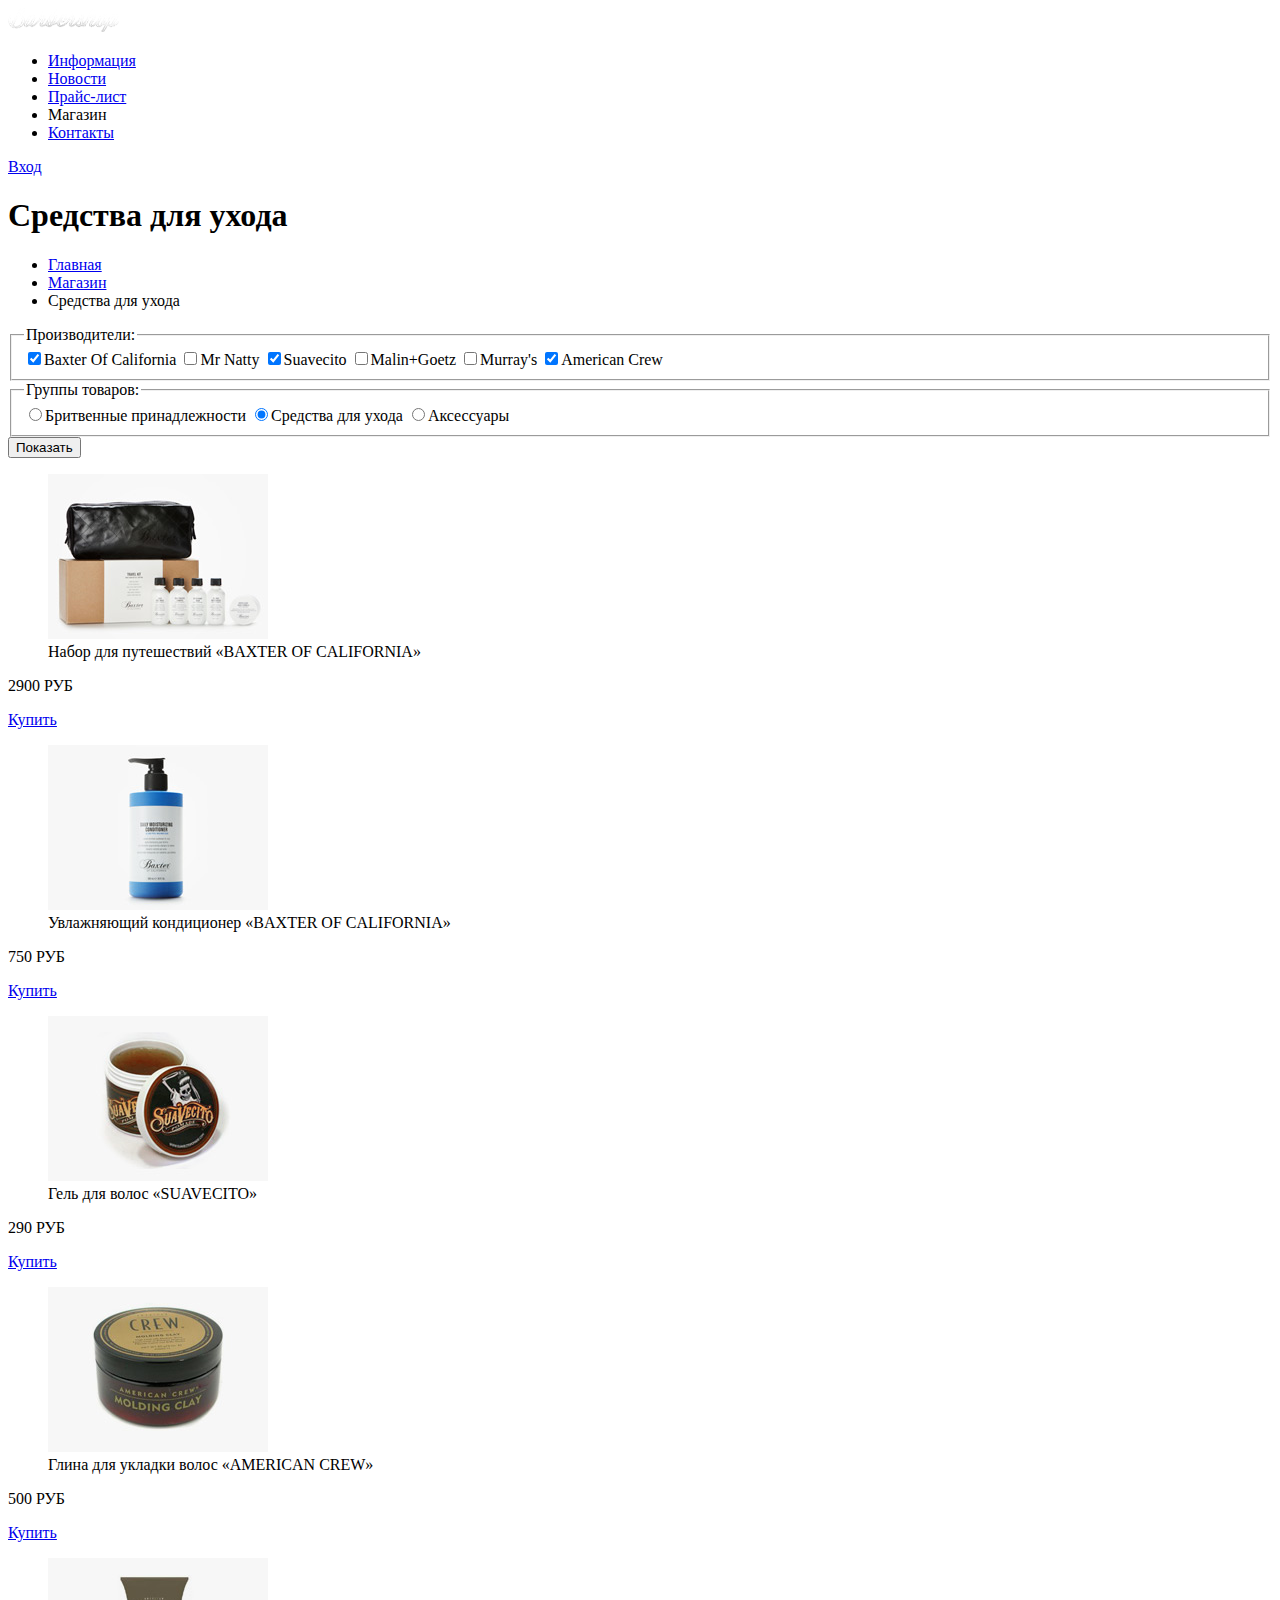
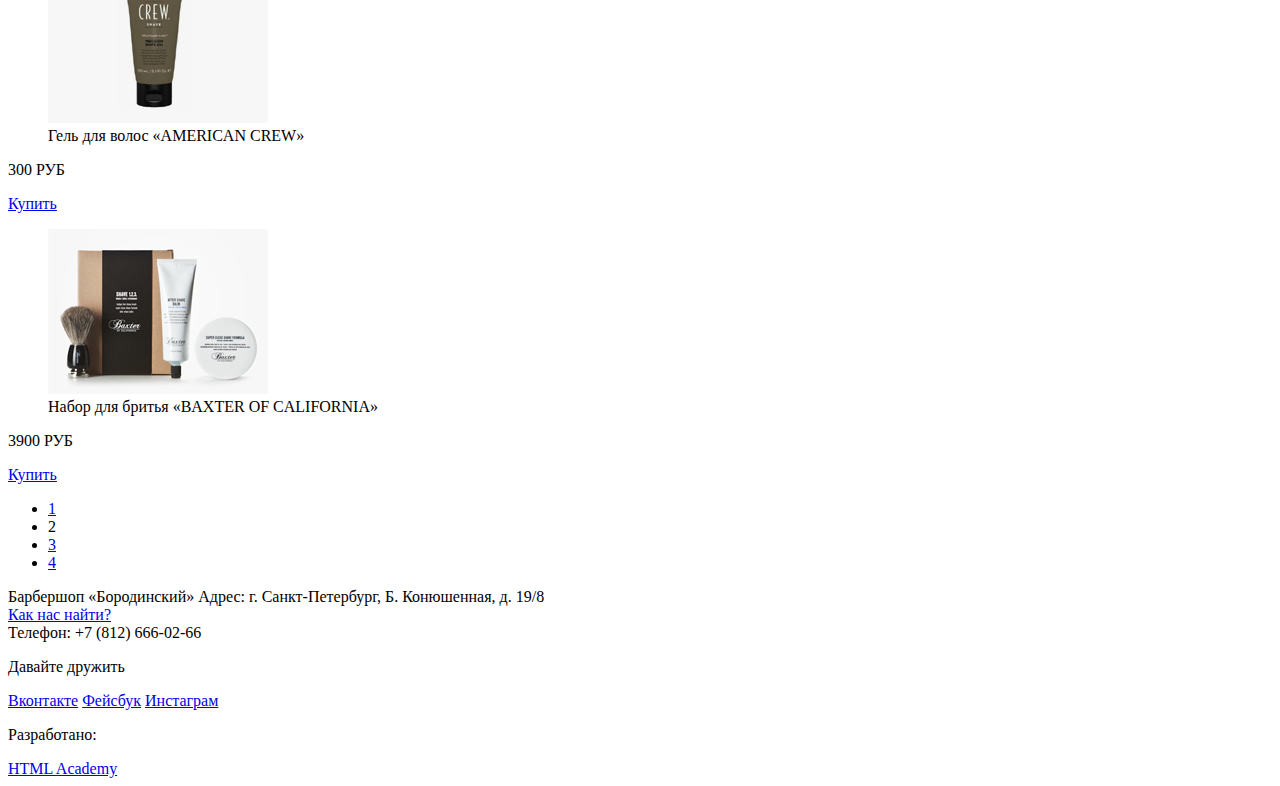
==== catalog.html @ dd495186 "add images" ====
<!DOCTYPE html>
<html lang="ru">
  <head>
    <meta charset="utf-8">
    <title>Барбершоп «Бородинский»</title>
    <link rel="stylesheet" href="css/normalize.css">
    <link rel="stylesheet" href="css/style.css">
  </head>
  <body>
    <header class="main-header">
      <div class="container">
        <a href="index.html" class="main-header-logo"><img src="img/logo.png" alt="Барбершоп «Бородинский»" width="111" height="24"></a>

        <nav class="main-navigation">
          <ul>
            <li><a href="#">Информация</a></li>
            <li><a href="#">Новости</a></li>
            <li><a href="pricelist.html">Прайс-лист</a></li>
            <li class="active">Магазин</li>
            <li><a href="#">Контакты</a></li>
          </ul>
        </nav>

        <div class="user-block">
          <a href="#" class="login">Вход</a>
        </div>
      </div>
    </header>

    <main class="catalog">
      <div class="container">
        <h1 class="page-title">Средства для ухода</h1>

        <nav class="breadcrumbs">
          <ul>
            <li><a href="#">Главная</a></li>
            <li><a href="#">Магазин</a></li>
            <li class="active">Средства для ухода</li>
          </ul>
        </nav>

        <aside class="catalog-filters">
          <form class="filters-form" method="post" action="https://echo.htmlacademy.ru">
            <fieldset class="filters-form-manufacturer">
              <legend>Производители:</legend>
              <label><input type="checkbox" name="manufacturer" value="1" checked>Baxter Of California</label>
              <label><input type="checkbox" name="manufacturer" value="2">Mr Natty</label>
              <label><input type="checkbox" name="manufacturer" value="3" checked>Suavecito</label>
              <label><input type="checkbox" name="manufacturer" value="4">Malin+Goetz</label>
              <label><input type="checkbox" name="manufacturer" value="5">Murray's</label>
              <label><input type="checkbox" name="manufacturer" value="6" checked>American Crew</label>
            </fieldset>

            <fieldset class="filters-form-product_group">
              <legend>Группы товаров:</legend>          
              <label><input type="radio" name="product_group" value="1">Бритвенные принадлежности</label>
              <label><input type="radio" name="product_group" value="2" checked>Средства для ухода</label>
              <label><input type="radio" name="product_group" value="3">Аксессуары</label>
            </fieldset>
            <button type="submit" class="btn filters-submit">Показать</button>
          </form>
        </aside>

        <div class="catalog-items">
          <article class="catalog-item">
            <figure class="item-image">
              <a href="item.html"><img src="img/catalog/item-1.jpg" width="220" height="165" alt="Набор для путешествий «BAXTER OF CALIFORNIA»"></a>
              <figcaption>Набор для путешествий «BAXTER OF CALIFORNIA»</figcaption>
            </figure>
            <div class="price_block">
              <p class="price">2900 РУБ</p>
              <a href="#" class="btn btn-buy">Купить</a>
            </div>
          </article>

          <article class="catalog-item">
            <figure class="item-image">
              <a href="#"><img src="img/catalog/item-2.jpg" width="220" height="165" alt="Увлажняющий кондиционер «BAXTER OF CALIFORNIA»"></a>
              <figcaption>Увлажняющий кондиционер «BAXTER OF CALIFORNIA»</figcaption>
            </figure>
            <div class="price_block">
              <p class="price">750 РУБ</p>
              <a href="#" class="btn btn-buy">Купить</a>
            </div>
          </article>

          <article class="catalog-item">
            <figure class="item-image">
              <a href="#"><img src="img/catalog/item-3.jpg" width="220" height="165" alt="Гель для волос «SUAVECITO»"></a>
              <figcaption>Гель для волос «SUAVECITO»</figcaption>
            </figure>
            <div class="price_block">
              <p class="price">290 РУБ</p>
              <a href="#" class="btn btn-buy">Купить</a>
            </div>
          </article>

          <article class="catalog-item">
            <figure class="item-image">
              <a href="#"><img src="img/catalog/item-4.jpg" width="220" height="165" alt="Глина для укладки волос «AMERICAN CREW»"></a>
              <figcaption>Глина для укладки волос «AMERICAN CREW»</figcaption>
            </figure>
            <div class="price_block">
              <p class="price">500 РУБ</p>
              <a href="#" class="btn btn-buy">Купить</a>
            </div>
          </article>

          <article class="catalog-item">
            <figure class="item-image">
              <a href="#"><img src="img/catalog/item-5.jpg" width="220" height="165" alt="Гель для волос «AMERICAN CREW»"></a>
              <figcaption>Гель для волос «AMERICAN CREW»</figcaption>
            </figure>
            <div class="price_block">
              <p class="price">300 РУБ</p>
              <a href="#" class="btn btn-buy">Купить</a>
            </div>
          </article>

          <article class="catalog-item">
            <figure class="item-image">
              <a href="#"><img src="img/catalog/item-6.jpg" width="220" height="165" alt="Набор для бритья «BAXTER OF CALIFORNIA»"></a>
              <figcaption>Набор для бритья «BAXTER OF CALIFORNIA»</figcaption>
            </figure>
            <div class="price_block">
              <p class="price">3900 РУБ</p>
              <a href="#" class="btn btn-buy">Купить</a>
            </div>
          </article>

          <ul class="pagination">
            <li class="pagination-item"><a href="#">1</a></li>
            <li class="pagination-item active">2</li>
            <li class="pagination-item"><a href="#">3</a></li>
            <li class="pagination-item"><a href="#">4</a></li>
          </ul>
        </div>
      </div>
    </main>

    <footer class="main-footer">
      <div class="container">
        <section class="footer-contacts">
          Барбершоп «Бородинский»
          Адрес: г. Санкт-Петербург, Б. Конюшенная, д. 19/8<br>
          <a href="#">Как нас найти?</a><br>
          Телефон: +7 (812) 666-02-66
        </section>

        <section class="footer-social">
          <p>Давайте дружить</p>
          <a href="#" class="social-btn social-btn-vk">Вконтакте</a>
          <a href="#" class="social-btn social-btn-fb">Фейсбук</a>
          <a href="#" class="social-btn social-btn-inst">Инстаграм</a>
        </section>

        <section class="footer-copyright">
          <p>Разработано:</p>
          <a class="btn" href="https://htmlacademy.ru">HTML Academy</a>
        </section>
      </div>
    </footer>
  </body>
</html>
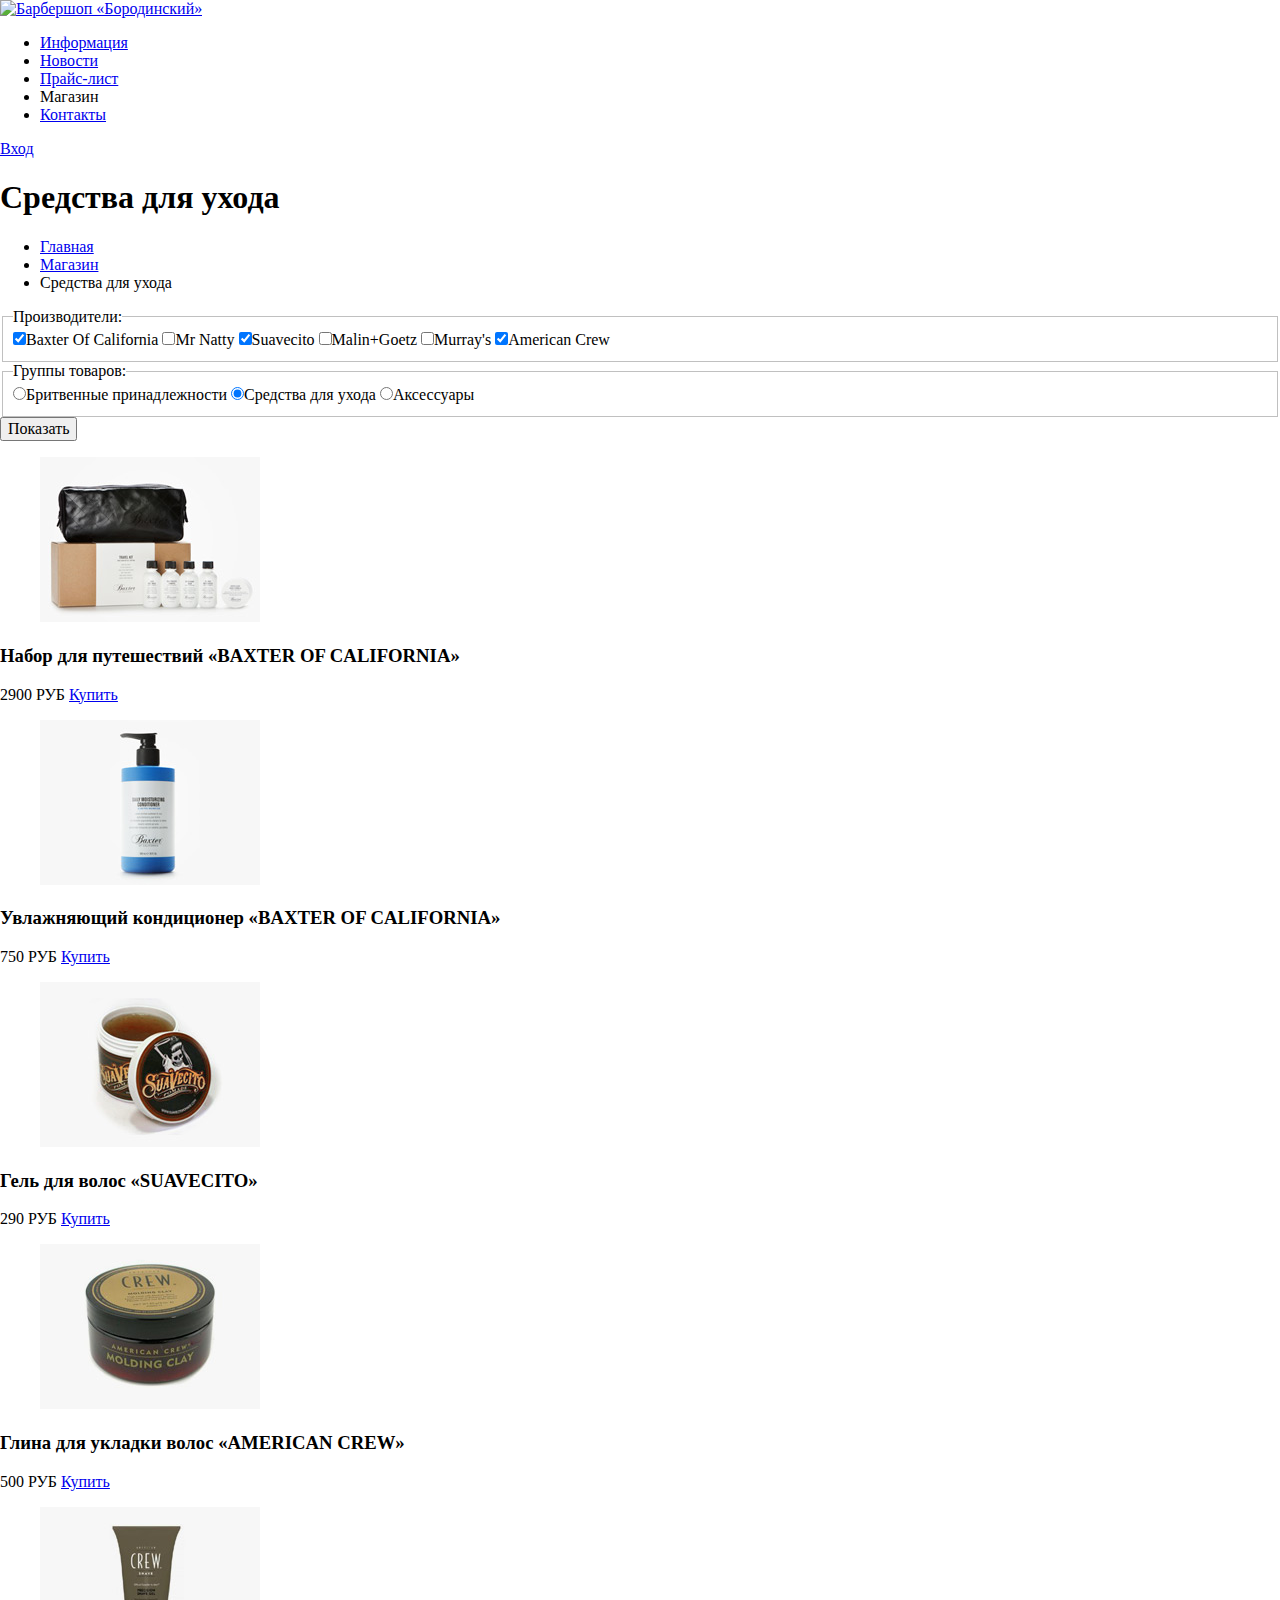
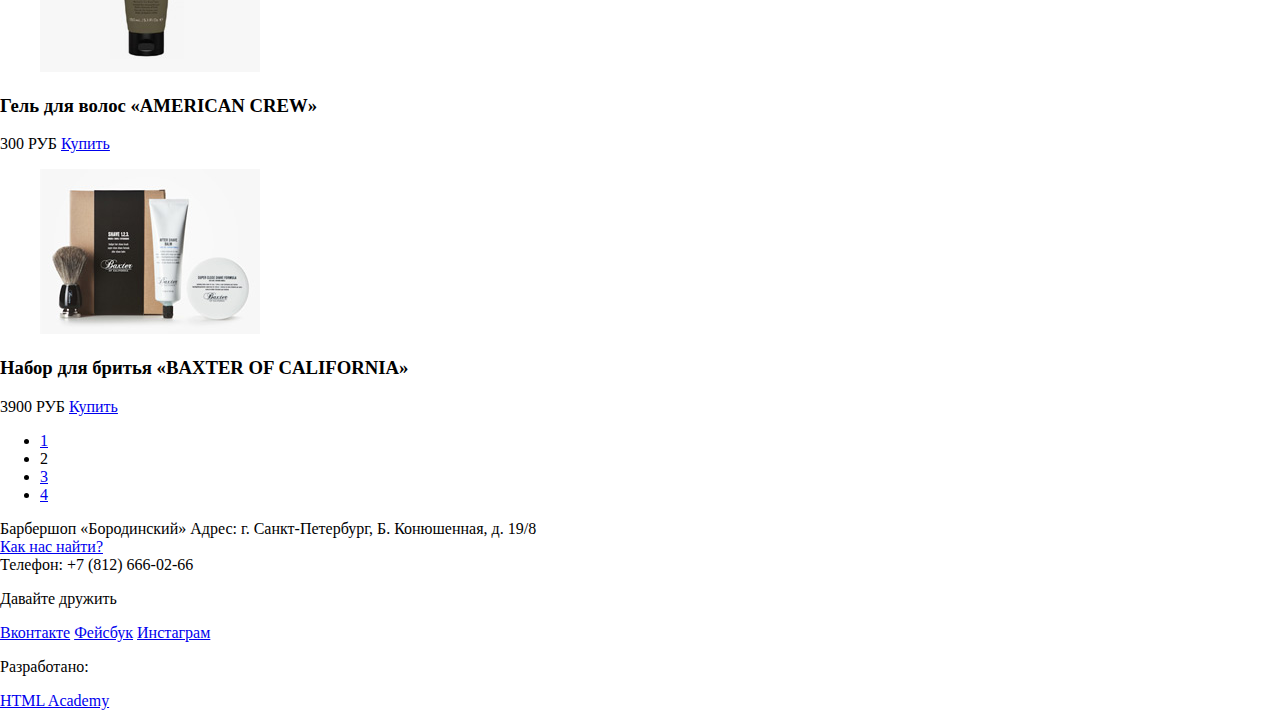
==== commit ae3c1f1d: "mentor instructions" ====
--- a/catalog.html
+++ b/catalog.html
@@ -6,124 +6,152 @@
     <link rel="stylesheet" href="css/normalize.css">
     <link rel="stylesheet" href="css/style.css">
   </head>
-  <body>
+  <body class="inner-page">
     <header class="main-header">
-      <div class="container">
-        <a href="index.html" class="main-header-logo"><img src="img/logo.png" alt="Барбершоп «Бородинский»" width="111" height="24"></a>
+      <div class="container clearfix">
+        <nav class="main-navigation">
+          <a class="logo-inner" href="index.html">
+            <img src="img/inner-logo.png" width="111" height="24" alt="Барбершоп «Бородинский»">
+          </a>
 
-        <nav class="main-navigation">
           <ul>
-            <li><a href="#">Информация</a></li>
-            <li><a href="#">Новости</a></li>
-            <li><a href="pricelist.html">Прайс-лист</a></li>
-            <li class="active">Магазин</li>
-            <li><a href="#">Контакты</a></li>
+            <li>
+              <a href="#">Информация</a>
+            </li>
+            <li>
+              <a href="#">Новости</a>
+            </li>
+            <li>
+              <a href="pricelist.html">Прайс-лист</a>
+            </li>
+            <li class="active">
+              <span>Магазин</span>
+            </li>
+            <li>
+              <a href="#">Контакты</a>
+            </li>
           </ul>
         </nav>
 
         <div class="user-block">
-          <a href="#" class="login">Вход</a>
+          <a class="login" href="#">Вход</a>
         </div>
       </div>
     </header>
 
     <main class="catalog">
-      <div class="container">
-        <h1 class="page-title">Средства для ухода</h1>
+      <div class="container clearfix">
+        <h1 class="inner-page-title">Средства для ухода</h1>
 
-        <nav class="breadcrumbs">
-          <ul>
-            <li><a href="#">Главная</a></li>
-            <li><a href="#">Магазин</a></li>
-            <li class="active">Средства для ухода</li>
-          </ul>
-        </nav>
+        <ul class="breadcrumbs">
+          <li>
+            <a href="#">Главная</a>
+          </li>
+          <li>
+            <a href="#">Магазин</a>
+          </li>
+          <li class="current">
+            <span>Средства для ухода
+          </li>
+        </ul>
 
-        <aside class="catalog-filters">
+        <div class="catalog-filters">
           <form class="filters-form" method="post" action="https://echo.htmlacademy.ru">
             <fieldset class="filters-form-manufacturer">
               <legend>Производители:</legend>
-              <label><input type="checkbox" name="manufacturer" value="1" checked>Baxter Of California</label>
-              <label><input type="checkbox" name="manufacturer" value="2">Mr Natty</label>
-              <label><input type="checkbox" name="manufacturer" value="3" checked>Suavecito</label>
-              <label><input type="checkbox" name="manufacturer" value="4">Malin+Goetz</label>
-              <label><input type="checkbox" name="manufacturer" value="5">Murray's</label>
-              <label><input type="checkbox" name="manufacturer" value="6" checked>American Crew</label>
+              <label><input type="checkbox" name="baxter" value="baxter" checked>Baxter Of California</label>
+              <label><input type="checkbox" name="mrnatty" value="mrnatty">Mr Natty</label>
+              <label><input type="checkbox" name="suavecito" value="suavecito" checked>Suavecito</label>
+              <label><input type="checkbox" name="malingoetz" value="malingoetz">Malin+Goetz</label>
+              <label><input type="checkbox" name="murrays" value="murrays">Murray's</label>
+              <label><input type="checkbox" name="americancrew" value="americancrew" checked>American Crew</label>
             </fieldset>
 
-            <fieldset class="filters-form-product_group">
+            <fieldset class="filters-form-group">
               <legend>Группы товаров:</legend>          
-              <label><input type="radio" name="product_group" value="1">Бритвенные принадлежности</label>
-              <label><input type="radio" name="product_group" value="2" checked>Средства для ухода</label>
-              <label><input type="radio" name="product_group" value="3">Аксессуары</label>
+              <label><input type="radio" name="group" value="shaving">Бритвенные принадлежности</label>
+              <label><input type="radio" name="group" value="care" checked>Средства для ухода</label>
+              <label><input type="radio" name="group" value="accessories">Аксессуары</label>
             </fieldset>
-            <button type="submit" class="btn filters-submit">Показать</button>
+            <button type="submit" class="btn filters-form-submit">Показать</button>
           </form>
-        </aside>
+        </div>
 
         <div class="catalog-items">
           <article class="catalog-item">
             <figure class="item-image">
-              <a href="item.html"><img src="img/catalog/item-1.jpg" width="220" height="165" alt="Набор для путешествий «BAXTER OF CALIFORNIA»"></a>
-              <figcaption>Набор для путешествий «BAXTER OF CALIFORNIA»</figcaption>
+              <a href="item.html">
+                <img src="img/catalog/item-1.jpg" width="220" height="165" alt="Набор для путешествий «BAXTER OF CALIFORNIA»">
+              </a>
             </figure>
-            <div class="price_block">
-              <p class="price">2900 РУБ</p>
+            <h3 class="item-title">Набор для путешествий «BAXTER OF CALIFORNIA»</h3>
+            <div class="price-block">
+              <span class="price">2900 РУБ</span>
               <a href="#" class="btn btn-buy">Купить</a>
             </div>
           </article>
 
           <article class="catalog-item">
             <figure class="item-image">
-              <a href="#"><img src="img/catalog/item-2.jpg" width="220" height="165" alt="Увлажняющий кондиционер «BAXTER OF CALIFORNIA»"></a>
-              <figcaption>Увлажняющий кондиционер «BAXTER OF CALIFORNIA»</figcaption>
+              <a href="#">
+                <img src="img/catalog/item-2.jpg" width="220" height="165" alt="Увлажняющий кондиционер «BAXTER OF CALIFORNIA»">
+              </a>
             </figure>
-            <div class="price_block">
-              <p class="price">750 РУБ</p>
+            <h3 class="item-title">Увлажняющий кондиционер «BAXTER OF CALIFORNIA»</h3>
+            <div class="price-block">
+              <span class="price">750 РУБ</span>
               <a href="#" class="btn btn-buy">Купить</a>
             </div>
           </article>
 
           <article class="catalog-item">
             <figure class="item-image">
-              <a href="#"><img src="img/catalog/item-3.jpg" width="220" height="165" alt="Гель для волос «SUAVECITO»"></a>
-              <figcaption>Гель для волос «SUAVECITO»</figcaption>
+              <a href="#">
+                <img src="img/catalog/item-3.jpg" width="220" height="165" alt="Гель для волос «SUAVECITO»">
+              </a>
             </figure>
-            <div class="price_block">
-              <p class="price">290 РУБ</p>
+            <h3 class="item-title">Гель для волос «SUAVECITO»</h3>
+            <div class="price-block">
+              <span class="price">290 РУБ</span>
               <a href="#" class="btn btn-buy">Купить</a>
             </div>
           </article>
 
           <article class="catalog-item">
             <figure class="item-image">
-              <a href="#"><img src="img/catalog/item-4.jpg" width="220" height="165" alt="Глина для укладки волос «AMERICAN CREW»"></a>
-              <figcaption>Глина для укладки волос «AMERICAN CREW»</figcaption>
+              <a href="#">
+                <img src="img/catalog/item-4.jpg" width="220" height="165" alt="Глина для укладки волос «AMERICAN CREW»">
+              </a>
             </figure>
-            <div class="price_block">
-              <p class="price">500 РУБ</p>
+            <h3 class="item-title">Глина для укладки волос «AMERICAN CREW»</h3>
+            <div class="price-block">
+              <span class="price">500 РУБ</span>
               <a href="#" class="btn btn-buy">Купить</a>
             </div>
           </article>
 
           <article class="catalog-item">
             <figure class="item-image">
-              <a href="#"><img src="img/catalog/item-5.jpg" width="220" height="165" alt="Гель для волос «AMERICAN CREW»"></a>
-              <figcaption>Гель для волос «AMERICAN CREW»</figcaption>
+              <a href="#">
+                <img src="img/catalog/item-5.jpg" width="220" height="165" alt="Гель для волос «AMERICAN CREW»">
+              </a>
             </figure>
-            <div class="price_block">
-              <p class="price">300 РУБ</p>
+            <h3 class="item-title">Гель для волос «AMERICAN CREW»</h3>
+            <div class="price-block">
+              <span class="price">300 РУБ</span>
               <a href="#" class="btn btn-buy">Купить</a>
             </div>
           </article>
 
           <article class="catalog-item">
             <figure class="item-image">
-              <a href="#"><img src="img/catalog/item-6.jpg" width="220" height="165" alt="Набор для бритья «BAXTER OF CALIFORNIA»"></a>
-              <figcaption>Набор для бритья «BAXTER OF CALIFORNIA»</figcaption>
+              <a href="#">
+                <img src="img/catalog/item-6.jpg" width="220" height="165" alt="Набор для бритья «BAXTER OF CALIFORNIA»">
+              </a>
             </figure>
-            <div class="price_block">
-              <p class="price">3900 РУБ</p>
+            <h3 class="item-title">Набор для бритья «BAXTER OF CALIFORNIA»</h3>
+            <div class="price-block">
+              <span class="price">3900 РУБ</span>
               <a href="#" class="btn btn-buy">Купить</a>
             </div>
           </article>
--- a/css/style.css
+++ b/css/style.css
@@ -0,0 +1,20 @@
+@font-face {
+  font-family: 'PT Sans Narrow';
+  font-weight: normal;
+  src: local ('PT Sans Narrow'),
+    url('fonts/ptsansnarrow.woff') format('woff'),
+    url('fonts/ptsansnarrow.woff2') format('woff2');
+  
+}
+
+@font-face {
+  font-family: 'PT Sans Narrow';
+  font-weight: bold;
+  src: local ('PT Sans Narrow'),
+    url('fonts/ptsansnarrowbold.woff') format('woff'),
+    url('fonts/ptsansnarrowbold.woff2') format('woff2');
+}
+
+body {
+  font-family: 'PT Sans Narrow';
+}
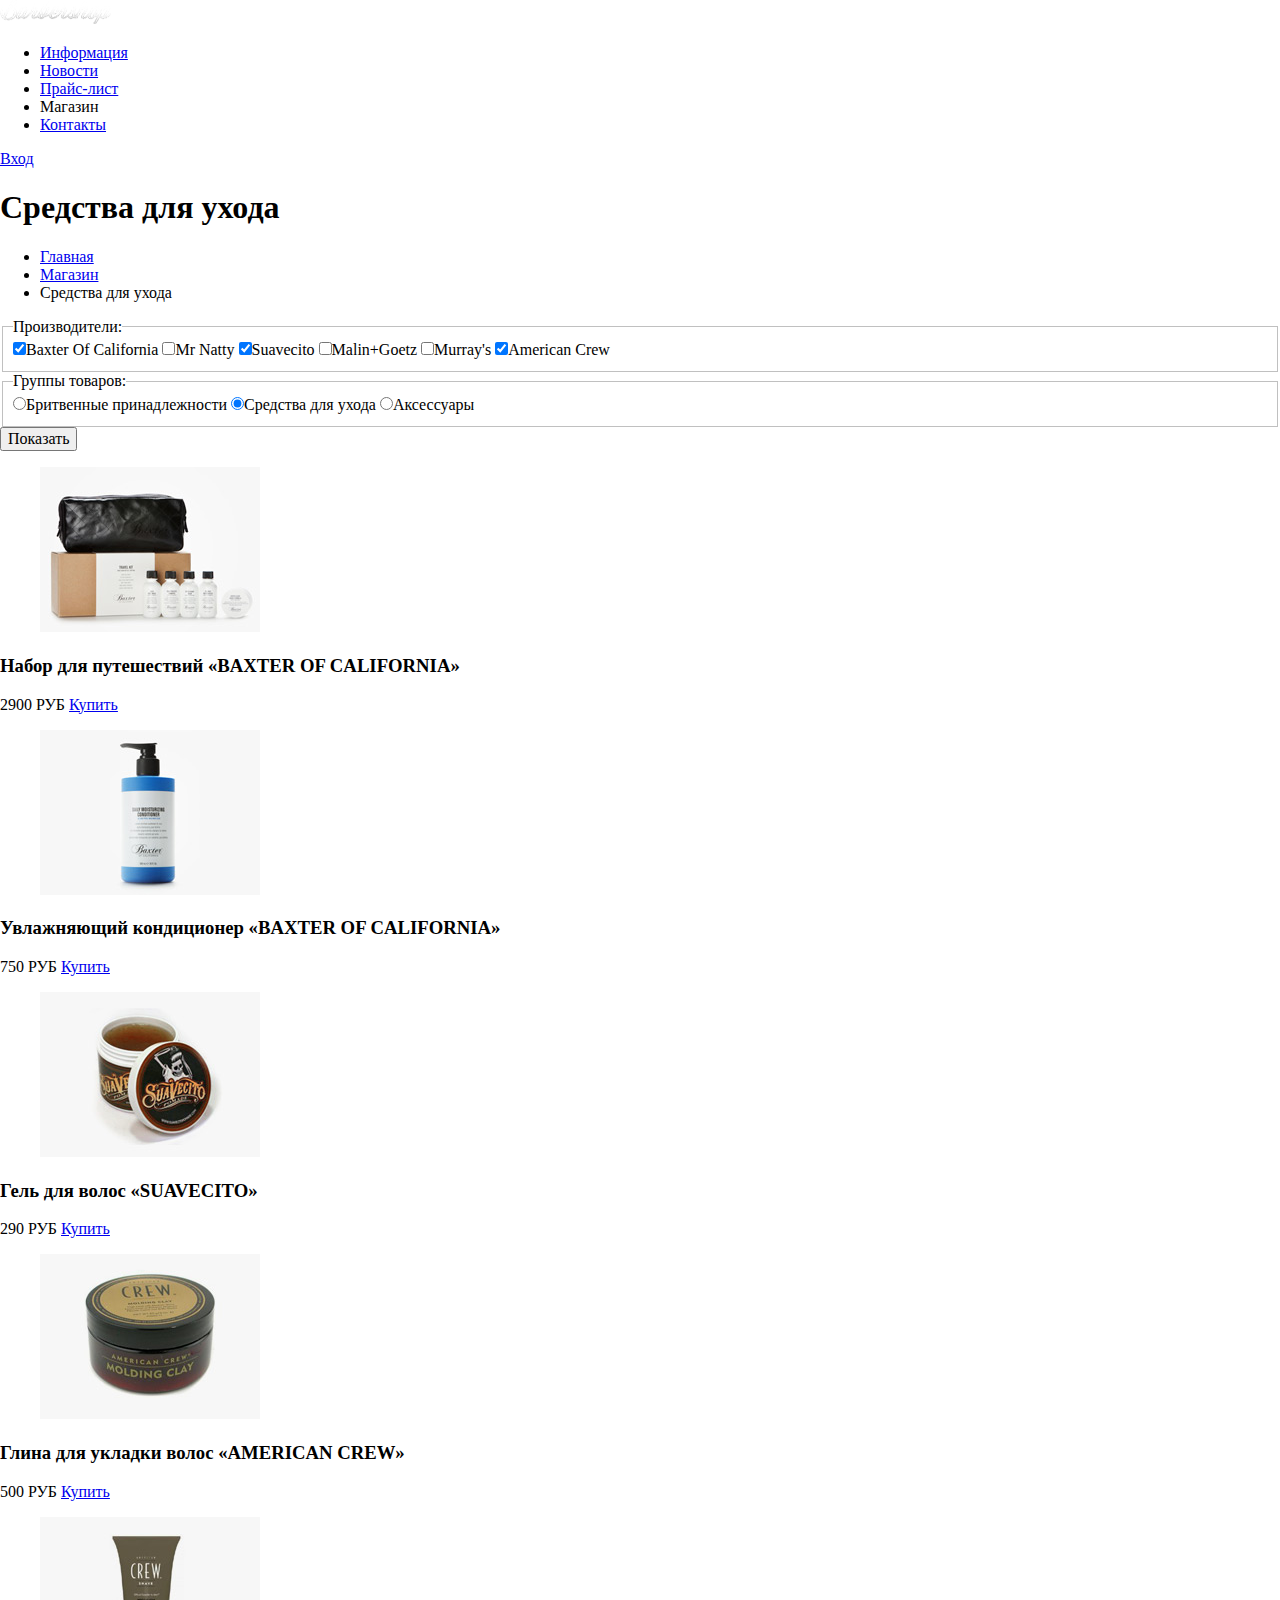
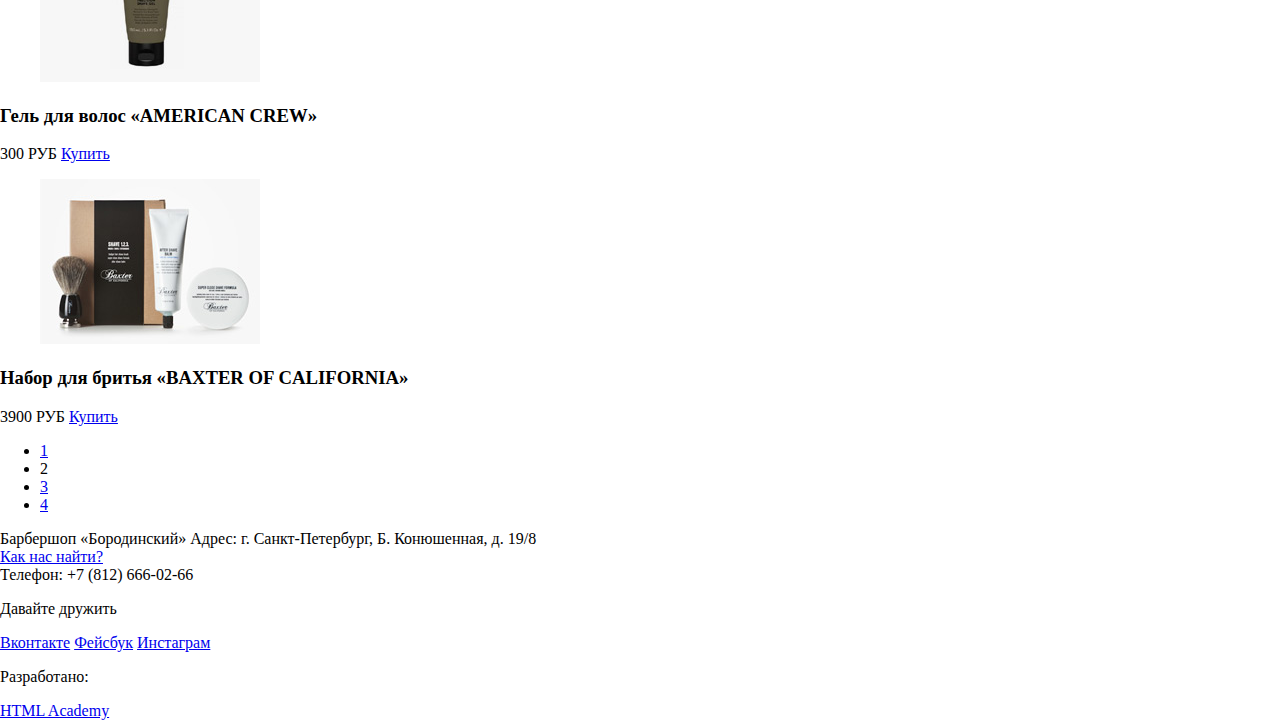
==== commit 71f65bd2: "fix minor issues" ====
--- a/catalog.html
+++ b/catalog.html
@@ -51,7 +51,7 @@
             <a href="#">Магазин</a>
           </li>
           <li class="current">
-            <span>Средства для ухода
+            <span>Средства для ухода</span>
           </li>
         </ul>
 
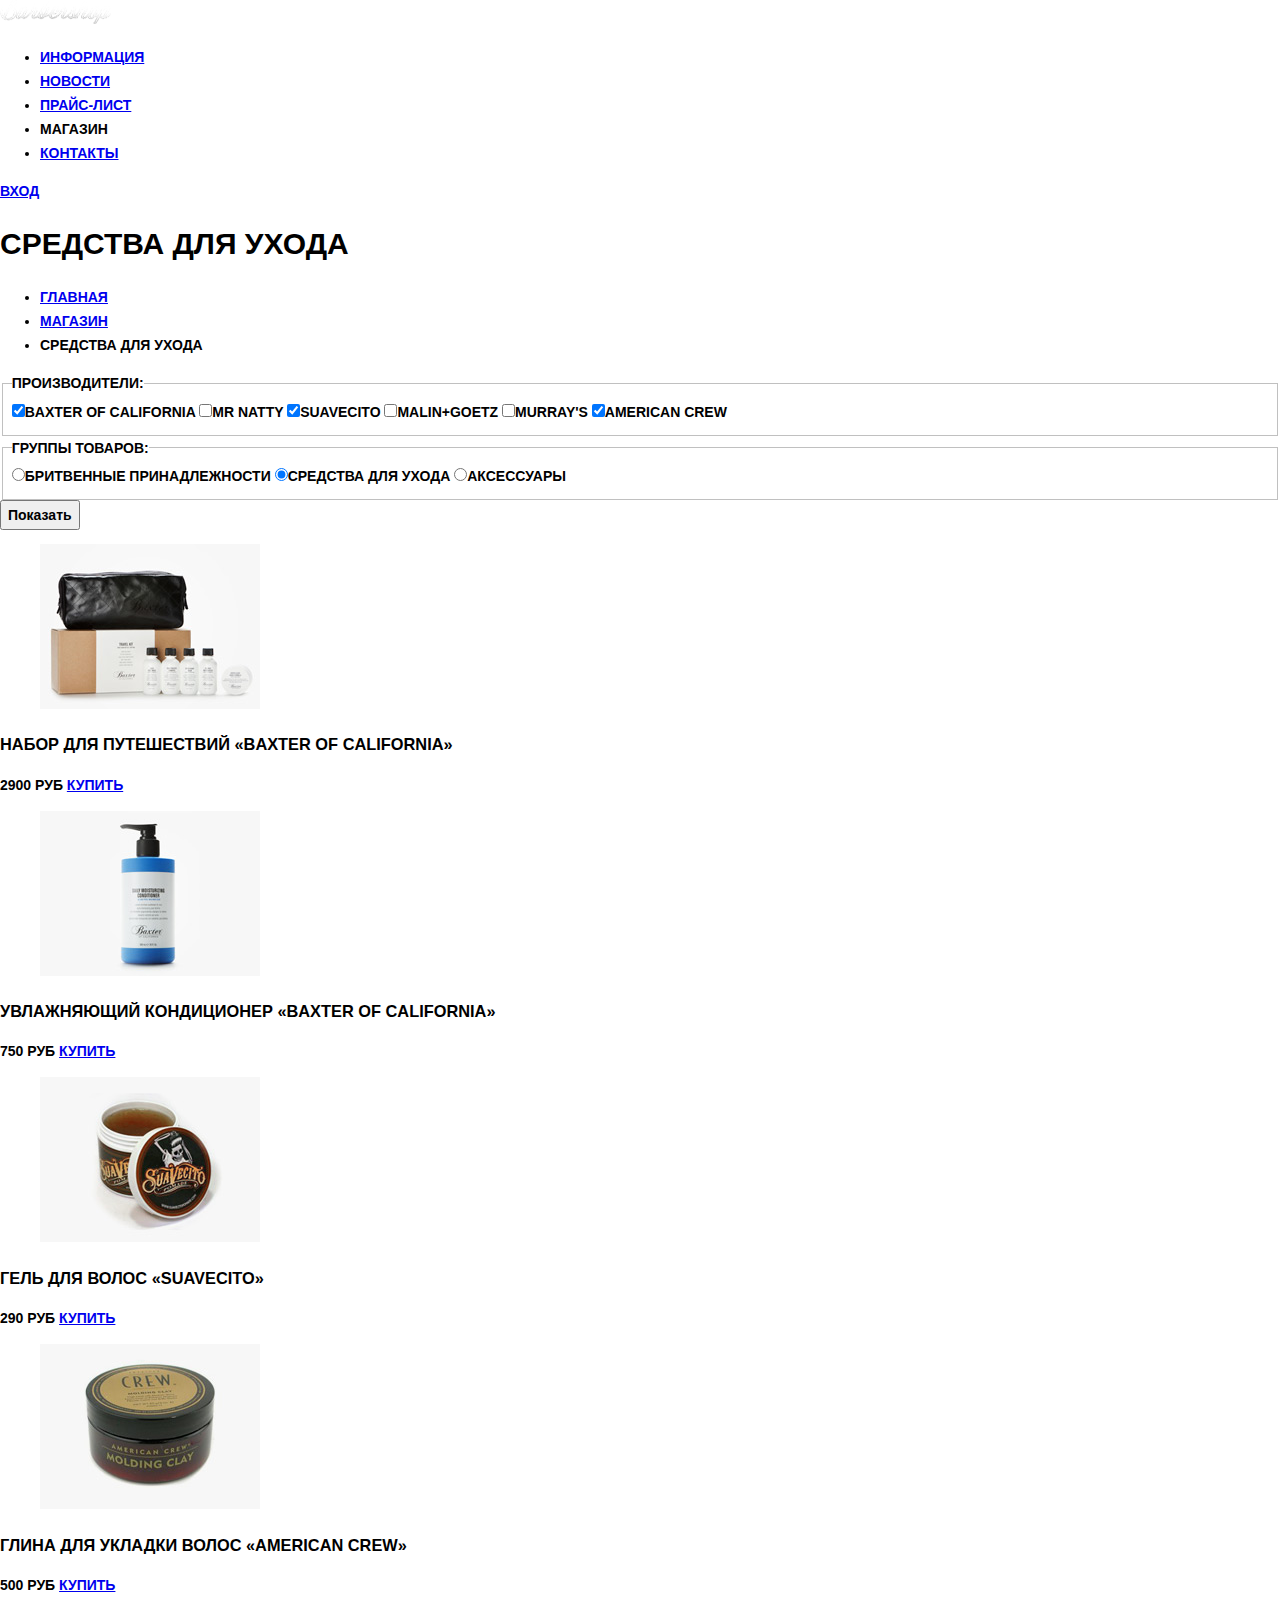
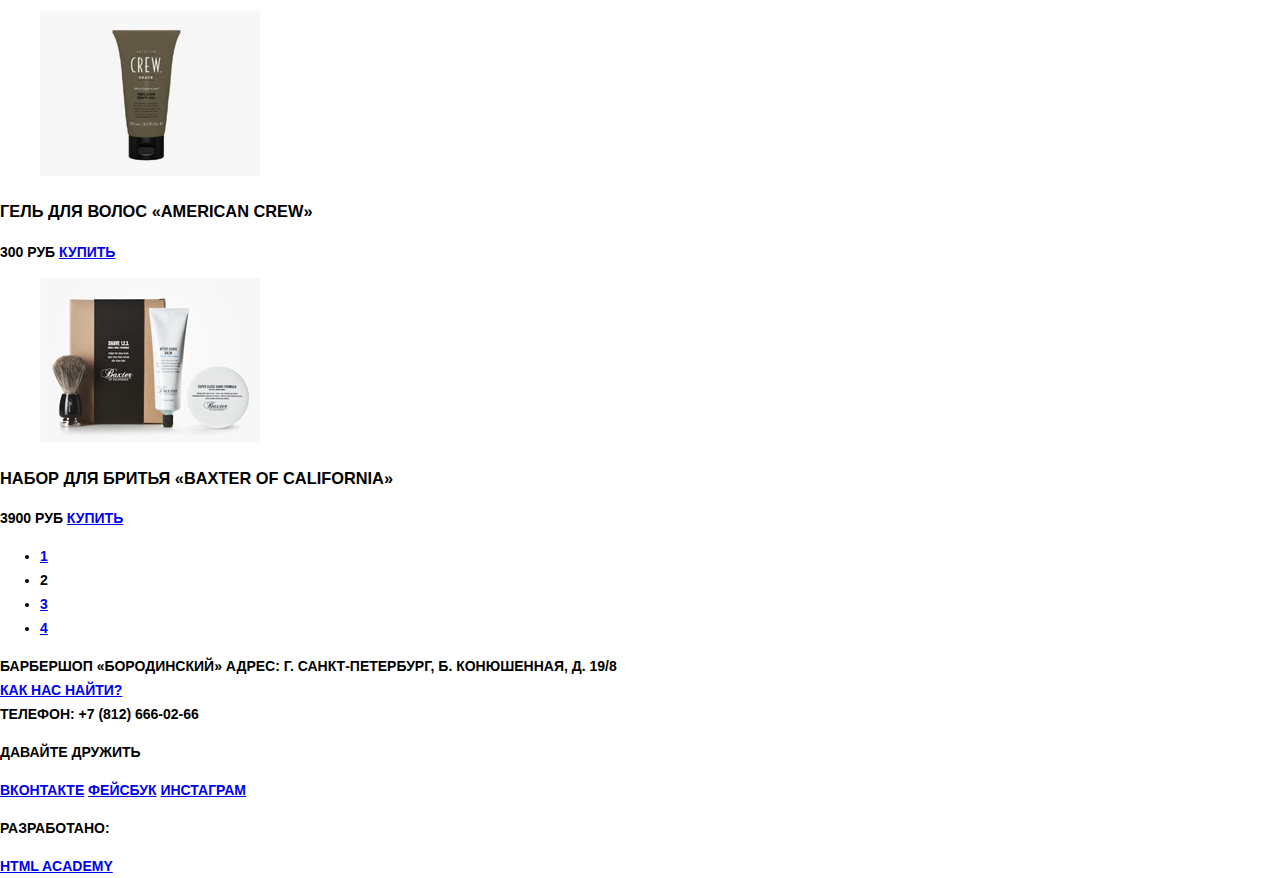
==== commit 2d58a6b4: "removed useless span, added style.css" ====
--- a/catalog.html
+++ b/catalog.html
@@ -24,9 +24,7 @@
             <li>
               <a href="pricelist.html">Прайс-лист</a>
             </li>
-            <li class="active">
-              <span>Магазин</span>
-            </li>
+            <li class="active">Магазин</li>
             <li>
               <a href="#">Контакты</a>
             </li>
@@ -50,9 +48,7 @@
           <li>
             <a href="#">Магазин</a>
           </li>
-          <li class="current">
-            <span>Средства для ухода</span>
-          </li>
+          <li class="current">Средства для ухода</li>
         </ul>
 
         <div class="catalog-filters">
--- a/css/style.css
+++ b/css/style.css
@@ -16,5 +16,21 @@
 }
 
 body {
-  font-family: 'PT Sans Narrow';
+  font-family: 'PT Sans Narrow', Arial, sans-serif;
+  font-size: 14px;
+  line-height: 24px;
+  font-weight: bold;
+  text-transform: uppercase;
 }
+
+h1 {
+  font-size: 30px;
+  line-height: 42px;
+  font-weight: bold;
+}
+
+h2 {
+  font-size: 30px;
+  line-height: 42px;
+  font-weight: bold;
+}
